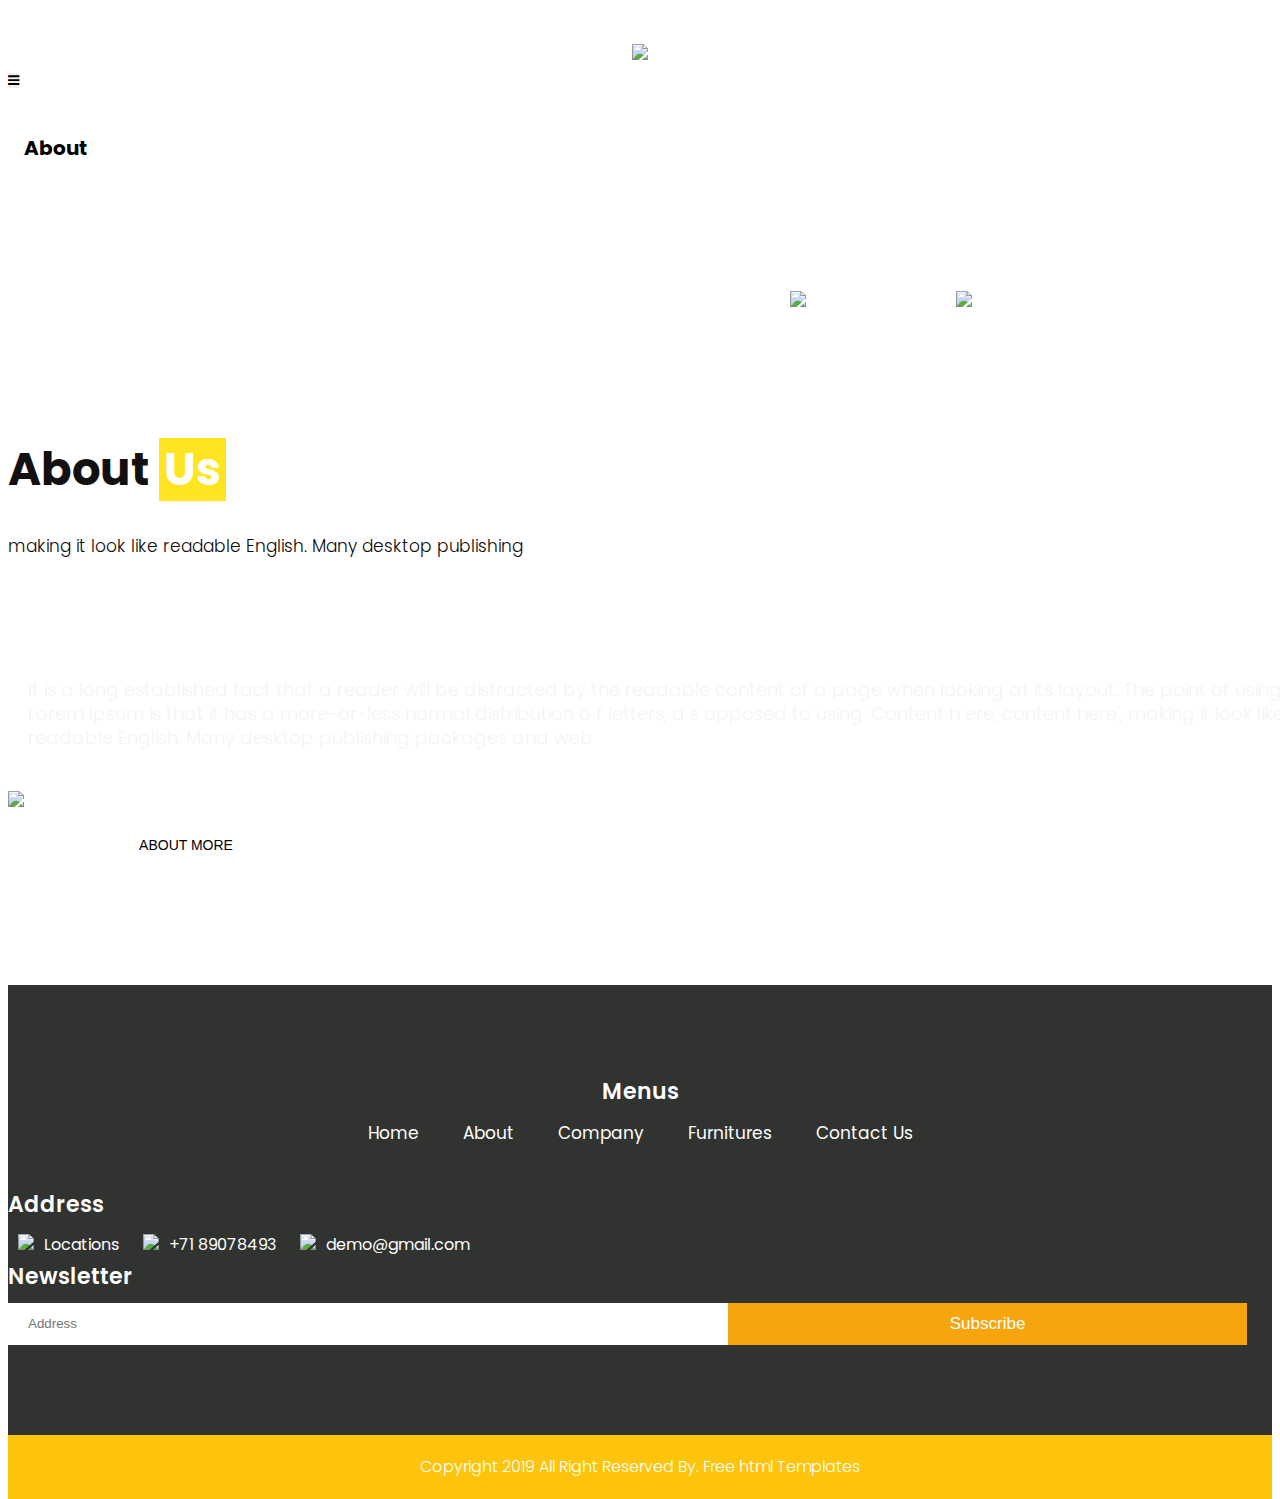
==== about.html @ 8363abc8 "added currently active menu" ====
<!DOCTYPE html>
<html lang="en">
<head>
<!-- basic -->
<meta charset="utf-8">
<meta http-equiv="X-UA-Compatible" content="IE=edge">
<meta name="viewport" content="width=device-width, initial-scale=1">
<!-- mobile metas -->
<meta name="viewport" content="width=device-width, initial-scale=1">
<meta name="viewport" content="initial-scale=1, maximum-scale=1">
<!-- site metas -->
<title>About</title>
<meta name="keywords" content="">
<meta name="description" content="">
<meta name="author" content="">	
<!-- bootstrap css -->
<link rel="stylesheet" type="text/css" href="css/bootstrap.min.css">
<!-- style css -->
<link rel="stylesheet" type="text/css" href="css/style.css">
<!-- Responsive-->
<link rel="stylesheet" href="css/responsive.css">
<!-- fevicon -->
<link rel="icon" href="images/fevicon.png" type="image/gif" />
<!-- Scrollbar Custom CSS -->
<link rel="stylesheet" href="css/jquery.mCustomScrollbar.min.css">
<!-- Tweaks for older IEs-->
<link rel="stylesheet" href="https://netdna.bootstrapcdn.com/font-awesome/4.0.3/css/font-awesome.css">
<!-- owl stylesheets --> 
<link rel="stylesheet" href="css/owl.carousel.min.css">
<link rel="stylesheet" href="css/owl.theme.default.min.css">
<link rel="stylesheet" href="https://cdnjs.cloudflare.com/ajax/libs/fancybox/2.1.5/jquery.fancybox.min.css" media="screen">

</head>
<body>
	<!--header section start -->
	<div class="header_section">
		<div class="container-fluid">
			<div class="row">
			    <div class="col-sm-12 col-lg-3">
				    <div class="logo"><img src="images/logo.png"></div>
			    </div>
			    <div class="col-sm-4 col-lg-5">
			    	<div class="menu-area">
                    <nav class="navbar navbar-expand-lg ">
                        <!-- <a class="navbar-brand" href="#">Menu</a> -->
                        <button class="navbar-toggler collapsed" type="button" data-toggle="collapse" data-target="#navbarSupportedContent" aria-controls="navbarSupportedContent" aria-expanded="false" aria-label="Toggle navigation">
                        <i class="fa fa-bars"></i>
                        </button>
                        <div class="collapse navbar-collapse" id="navbarSupportedContent">
                            <ul class="navbar-nav mr-auto">
                              <li class="nav-item">
                                <a class="nav-link" href="index.html">Home<span class="sr-only">(current)</span></a>
                              </li>
                              <li class="nav-item">
                                <a class="nav-link active" href="about.html">About</a>
                              </li>
                              <li class="nav-item">
                                <a class="nav-link" href="company.html">Company</a>
                              </li>
                              <li class="nav-item">
      	                        <a class="nav-link" href="furnitures.html">Furnitures</a>
                              </li>
                              <li class="nav-item">
      	                        <a class="nav-link" href="contact.html">Contact Us</a>
                              </li>
                            </ul>
                        </div>
                    </nav>
                </div>
			    </div>
			    <div class="col-sm-8 col-lg-4">
			    	<div class="togle_3">
                  <div class="left_main">
                     <div class="menu_main">
                        <a href="#"><i class="fa fa-fw fa-user"></i> Login / Register</a>
                     </div>
                  </div>
                  <div class="middle_main">
                     <div class="shoping_bag"><img src="images/search-icon.png"></div>
                  </div>
                  <div class="right_main">
                     <div class="togle_main"><img src="images/shopping-bag.png"></div>
                  </div>
               </div>
			    </div>

		</div>
		</div>
  </div>
  <!-- header section end  -->
  <!-- about section start -->
  <div class="layout_padding about_section ">
    <div class="container">
      <h1 class="about_taital">About <span style="background-color: #fee421; color: #fff; padding: 0px 5px;">Us</span></h1>
      <p class="market_text">making it look like readable English. Many desktop publishing</p>
      <div class="about_bg">
        <div class="row">
          <div class="col-md-8">
            <p class="about_long_text">It is a long established fact that a reader will be distracted by the readable content of a page when looking at its layout. The point of using Lorem Ipsum is that it has a more-or-less normal distribution o
                        f letters, a
                        s opposed to using 'Content h
                        ere, content here', making it look like readable English. Many desktop publishing packages and web</p>
                        <button class="about_bt">ABOUT MORE</button>
          </div>
          <div class="col-md-4">
            <div class="table_img"><img src="images/about-img.png"></div>
          </div>
        </div>
      </div>
    </div>
  </div>
  <!-- about section end -->
  <!-- footer section start -->
  <div class="footer_section layout_padding">
    <div class="container">
    <div class="row">
        
         
          <div class="col-md-12">
            <div class="useful_main border_right0">
              <h2 class="useful_text">Menus</h2>
              <ul >
                <li><a href="home.html">Home</a></li>
                <li><a href="about.html">About </a></li>
                <li><a href="company.html">Company</a></li>
                <li><a href="furnitures.html">Furnitures</a></li>
                <li><a href="contact.html">Contact Us</a></li>
              </ul>
              
              
              
              
              
            </div>
          </div>
          <div class="col-lg-6 col-md-6 col-sm-6 ">
           <h2 class="useful_text">Address</h2>
                     <ul class="location">
                <li><img src="images/map-icon.png">Locations</li>
                
                <li><img src="images/call-icon.png"><a href="company.html">+71 89078493</a></li>
                <li><img src="images/email-icon.png"><a href="furnitures.html">demo@gmail.com</a></li>
                
              </ul>
                       

          </div>
           <div class="col-lg-6 col-md-6 col-sm-6 ">
            <h2 class="useful_text">Newsletter</h2>
            <div class="form-group">
                        <input type="text" class="address_send" placeholder="Address" name="Email">
                    <button class="subscribe_bt">Subscribe</button>
                     </div>
          </div>
      </div>
    </div>
  </div>
  <!-- footer section end --> 
  <!-- copyright section start -->  
  <div class="copyright">
    <div class="container">
      <p class="copyright_text">Copyright 2019 All Right Reserved By.<a href="https://html.design"> Free  html Templates</p>
    </div>
  </div>
  <!-- copyright section end -->  

      <!-- Javascript files-->
      <script src="js/jquery.min.js"></script>
      <script src="js/popper.min.js"></script>
      <script src="js/bootstrap.bundle.min.js"></script>
      <script src="js/jquery-3.0.0.min.js"></script>
      <script src="js/plugin.js"></script>
      <!-- sidebar -->
      <script src="js/jquery.mCustomScrollbar.concat.min.js"></script>
      <script src="js/custom.js"></script>
      <!-- javascript --> 
      <script src="js/owl.carousel.js"></script>
      <script src="https:cdnjs.cloudflare.com/ajax/libs/fancybox/2.1.5/jquery.fancybox.min.js"></script>
      <script>
         $(document).ready(function(){
         $(".fancybox").fancybox({
         openEffect: "none",
         closeEffect: "none"
         });
         </script>  

</body>
</html>
---- css/style.css ----
/*--------------------------------------------------------------------- File Name: style.css ---------------------------------------------------------------------*/


/*--------------------------------------------------------------------- import Fonts ---------------------------------------------------------------------*/

@import url('https://fonts.googleapis.com/css?family=Rajdhani:300,400,500,600,700');
@import url('https://fonts.googleapis.com/css?family=Poppins:100,100i,200,200i,300,300i,400,400i,500,500i,600,600i,700,700i,800,800i,900,900i');

/*****---------------------------------------- 1) font-family: 'Rajdhani', sans-serif;
 2) font-family: 'Poppins', sans-serif;
 ----------------------------------------*****/


/*--------------------------------------------------------------------- import Files ---------------------------------------------------------------------*/

@import url(animate.min.css);
@import url(normalize.css);
@import url(meanmenu.css);
@import url(owl.carousel.min.css);
@import url(slick.css);
@import url(jquery-ui.css);
@import url(nice-select.css);

/*--------------------------------------------------------------------- skeleton ---------------------------------------------------------------------*/

* {
     box-sizing: border-box !important;
     transition: ease all 0.5s;
}

html {
     scroll-behavior: smooth;
}

body {
     color: #666666;
     font-size: 14px;
     font-family: poppins;
     line-height: 1.80857;
     font-weight: normal;
     overflow-x: hidden;
}

a {
     color: #1f1f1f;
     text-decoration: none !important;
     outline: none !important;
     -webkit-transition: all .3s ease-in-out;
     -moz-transition: all .3s ease-in-out;
     -ms-transition: all .3s ease-in-out;
     -o-transition: all .3s ease-in-out;
     transition: all .3s ease-in-out;
}

h1,
h2,
h3,
h4,
h5,
h6 {
     letter-spacing: 0;
     font-weight: normal;
     position: relative;
     padding: 0 0 10px 0;
     font-weight: normal;
     line-height: normal;
     color: #111111;
     margin: 0
}

h1 {
     font-size: 24px
}

h2 {
     font-size: 22px
}

h3 {
     font-size: 18px
}

h4 {
     font-size: 16px
}

h5 {
     font-size: 14px
}

h6 {
     font-size: 13px
}

*,
*::after,
*::before {
     -webkit-box-sizing: border-box;
     -moz-box-sizing: border-box;
     box-sizing: border-box;
}

h1 a,
h2 a,
h3 a,
h4 a,
h5 a,
h6 a {
     color: #212121;
     text-decoration: none!important;
     opacity: 1
}

button:focus {
     outline: none;
}

ul,
li,
ol {
     margin: 0px;
     padding: 0px;
     list-style: none;
}

p {
     margin: 20px;
     font-weight: 300;
     font-size: 15px;
     line-height: 24px;
}

a {
     color: #222222;
     text-decoration: none;
     outline: none !important;
}

a,
.btn {
     text-decoration: none !important;
     outline: none !important;
     -webkit-transition: all .3s ease-in-out;
     -moz-transition: all .3s ease-in-out;
     -ms-transition: all .3s ease-in-out;
     -o-transition: all .3s ease-in-out;
     transition: all .3s ease-in-out;
}

img {
     max-width: 100%;
     height: auto;
}

 :focus {
     outline: 0;
}

.paddind_bottom_0 {
     padding-bottom: 0 !important;
}

.btn-custom {
     margin-top: 20px;
     background-color: transparent !important;
     border: 2px solid #ddd;
     padding: 12px 40px;
     font-size: 16px;
}

.lead {
     font-size: 18px;
     line-height: 30px;
     color: #767676;
     margin: 0;
     padding: 0;
}

.form-control:focus {
     border-color: #ffffff !important;
     box-shadow: 0 0 0 .2rem rgba(255, 255, 255, .25);
}

.navbar-form input {
     border: none !important;
}

.badge {
     font-weight: 500;
}

blockquote {
     margin: 20px 0 20px;
     padding: 30px;
}

button {
     border: 0;
     margin: 0;
     padding: 0;
     cursor: pointer;
}

.full {
     float: left;
     width: 100%;

}

.layout_padding {
     padding-top: 90px;
     padding-bottom: 0px;
}

.header_section{
	width: 100%;
	float: left;
	background-image: url(../images/banner-bg.png);
	height: auto;
	background-size: 100%;
	background-repeat: no-repeat;
    padding: 25px 0;
}

.logo{
	width: 100%;
	float: left;
	text-align: center;
    padding-top: 10px;
}

.image_6{
    width: 100%;
    float: left;
}

.image_6 img {
    width: 100%;
}

.number_tetx{
	width: 100%;
	float: left;
	font-size: 14px;
	color: #ffffff;
	padding-bottom:30px;
	padding-left: 10px;
}
.line{
	width: 100%;
	float: left;
	font-size: 14px;
	color: #ffffff;
	text-align: center;

}

.left_img {
    width: 100%;
    float: left;
    margin-top: 40px;
    text-align: center;
}

.togle_3{
	width: 100%;
	float: left;
    padding-top: 10px;
}
.left_main{
	width: 50%;
	float: left;
}

.right_main{
	width: 25%;
	float: left;
}
.middle_main{
	width: 25%;
	float: left;
}
.shoping_bag {
    width: 100%;
    float: left;
    text-align: center;
    margin-top: 6px;
}

.right_main { margin-top: 6px;}
.menu_main {
    float: left;
    padding-left: 10px;
    color: #ffffff;
    font-size: 20px;
    width: 100%;
    text-align: right;
}
.menu_main a {
    color: #ffffff;
}
.menu_main a:hover{ color: #ffffff; }
.navbar-expand-lg .navbar-nav .nav-link {
   padding: 0 16px; 
    padding-top: 0;
    font-size: 20px;
    color: #ffffff;
} 

.navbar-nav .nav-item .active {
    font-weight: bolder;
    color: #000;
 } 

.nav-link:focus, .nav-link:hover {
    color: #000 !important;
}

.furniture_text{
	width: 100%;
	float: left;
	font-size: 84px;
	color: #060a0b;
	font-weight: bold;
}
.trends_text{
	width: 100%;
	float: left;
	font-size: 84px;
	color: #ffffff;
	font-weight: bold;
    line-height: 75px;
}

.lorem_text{
	width: 100%;
	float: left;
	font-size: 17px;
	color: #ffffff;
	margin-left: 0px;
}

.more_bt {
    width: 40%;
    float: left;
    background-color: #ffffff;
    font-size: 17px;
    color: #121010;
    height: 50px;
    font-weight: 700;
    padding-top: 5px;
}

.furniture_bt {
    width: 40%;
    float: left;
    background-color: #000000;
    font-size: 17px;
    color: #ffffff;
    height: 50px;
    font-weight: 700;
    padding-top: 5px;
    margin-left: 25px;
}

.about_section{
	width: 100%;
	float: left;
}

.about_taital{
	width: 100%;
	float: left;
	font-size: 45px;
	color: #121010;
	font-weight: 700;
}
.market_text{
	width: 100%;
	float: left;
	font-size: 17px;
	color: #0d0909;
	margin-left: 0px;
}

.about_bg{
	width: 100%;
	float: left;
	background-image: url(../images/about-bg.png);
	height: auto;
	background-size: 100%;
	background-repeat: no-repeat;
}
.about_long_text{
	width: 100%;
	float: left;
	color: #f7f3f3;	
	font-size: 18px;
	padding-top: 80px;

}
.about_bt {
    width: 25%;
    float: left;
    background-color: #ffffff;
    color: #000000;
    text-align: center;
    font-size: 14px;
    height: 50px;
    margin-left: 20px;
    margin-top: 50px;	
}

.table_img {
    width: 100%;
    float: left;
    position: relative;
    top: -80px;
}

.our_furniture_section{
	width: 100%;
	float: left;
}

.our_section_2 {
    width: 100%;
    float: left;
    margin-top: 20px;
}

.image{
	width: 100%;
	float: left;
}

.images_bt{
	width: 100%;
	float: left;
}
.image_left{
	width: 30%;
	float: left;
}
.image_right{
	width: 70%;
	float: left;
}
.seemore_bt {
    width: 85%;
    float: left;
    margin-top: 220px;
    height: 45px;
    background-color: #000;
    color: #ffffff;
    margin-left: 20px;
}
.image_9{
	width: 100%;
	float: left;
}
.new_text {
    width: 100%;
    float: left;
    font-size: 18px;
    color: #000;
    text-align: right;
    top: -135px;
    position: relative;
    font-weight: 700;
}

.images_section_2 {
    width: 100%;
    float: left;
    margin-top: 30px;
}

.testi_monial_section{
	width: 100%;
	float: left;
}

.testi_monila_text{ 
	width: 100%;
	float: left;
	text-align: center;
	font-size: 40px;
	color: #080607;
	font-weight: bold;
}

.testimonila_inner {
    width: 100%;
    float: left;
    background-color: #676766;
    height: auto;
    margin-top: 90px;
    padding-bottom: 30px;
}

.testing_img {
    width: 100%;
    float: left;
    position: relative;
    top: -60px;
}
.helina_text{
	width: 100%;
	float: left;
	font-size: 26px;
	color: #ffffff;
	padding-left: 130px;
	font-weight: 600;	
}

.dolor_text{
	width: 95%;
	float: left;
	font-size: 14px;
	color: #ffffff;
	padding-left: 130px;
	margin-left: 0px;
}

.contact_section{
	width: 100%;
	float: left;
}

.contact_section_inner{
	width: 100%;
	float: left;
	background-color: #fee509;
	height: auto;
}
.contact_main {
    width: 100%;
    padding: 60px 80px;
    float: left;
}
.contact_text{
	width: 100%;
	float: left;
	font-size: 24px;
	color: #000000;
	text-align: left;
	font-weight: 600;
}
.input_main{
	width: 100%;
	float: left;
}
.social_icon{
	width: 100%;
	float: left;
}
.email-bt{
	width: 100%;
	float: left;
	background-color: #ffffff;
	border: 0px;
	height: 30px;
	padding: 0px 15px;
}
.social_icon li{ float: left; padding-left: 22px;}
.massage_box{
	width: 100%;
	float: left;
}

.massage-bt {
    width: 100%;
    float: left;
    background-color: #ffffff;
    border: 0px;
    height: 50px;
    padding: 12px 15px 0px 15px;
}
.send_bt{
	width: 100%;
	float: left;
	background-color: #000000;
	color: #ffffff;
	height: 50px;
	margin-top: 17px;
	font-size: 26px;
}

.footer_section{
	width: 100%;
	float: left;
	background-color: #303330;
	height: auto;
	margin-top: 90px;
    padding-bottom: 90px;
}

ul.location li  {
	display: inline-block;
padding: 0 10px;
color: #fff;
font-size: 16px;
}

ul.location li a {
    color: #fff;
font-size: 16px;
}
ul.location li img {padding-right: 10px;}






.map{ padding-left: 20px; }
.useful_text{
	width: 100%;
	float: left;
	font-size: 22px;
	color: #ffffff;
	font-weight: 600;

}

.useful_main {
	text-align: center;
    padding-bottom: 39px;
}

.useful_main  ul li {display: inline-block;}
.useful_main  ul li a {color: #fff; font-size: 17px; padding: 0px 20px;}


.useful_main ul li a:hover {
    color: #f6a50e;
}
.address_send {
    width: 100%;
    float: left;
    background-color: #ffffff;
    color: #000;
    border: inherit;
    padding: 0px 20px;
    height: 42px;
    width: 57%;
}

.subscribe_bt {
    color: #ffffff;
    background-color: #f6a50e;
   width: 41%;
height: 42px;
font-size: 17px;
}
.copyright{
	width: 100%;
	float: left;
	background-color: #fec40c;
	height: auto;
}
.copyright_text{
	width: 100%;
	float: left;
	text-align: center;
	margin-left: 0px;
	font-size: 16px;
	color: #ffffff;
}
.copyright_text a{ color: #ffffff; }
.copyright_text a:hover{ color: #000000; }



#carouselExampleIndicators a.carousel-control-prev {
    position: absolute;
    left: 110px;
    top: 545px;
    background-color: #2f2c2c;
}

#carouselExampleIndicators .carousel-control-prev, #carouselExampleIndicators .carousel-control-next {
    width: 65px;
    height: 65px;
    background: #000;
    opacity: 1;
    font-size: 30px;
    color: #ffffff;
    border-radius: 100%;
}

#carouselExampleIndicators .carousel-control-prev:hover, #carouselExampleIndicators .carousel-control-next:hover, #carouselExampleIndicators .carousel-control-prev:focus, #carouselExampleIndicators .carousel-control-next:focus {
    background: #091e30;
    color: #fff;
}
#carouselExampleIndicators a.carousel-control-next {
    position: absolute;
    left: 195px;
   top: 74.4%;
    background-color: #2f2c2c;
}
#carouselExampleIndicators .carousel-control-prev, #carouselExampleIndicators .carousel-control-next {
    width: 65px;
    height: 65px;
    background: #fff;
    opacity: 1;
    font-size: 30px;
    color: #091e30;
    border-radius: 100%;
}


#my_carousel a.carousel-control-prev {
    position: absolute;
    left: -90px;
    top: 300px;
    background-color: #ffd837;
}

#my_carousel .carousel-control-prev, #my_carousel .carousel-control-next {
    width: 65px;
    height: 65px;
    background: #000;
    opacity: 1;
    font-size: 30px;
    color: #ffffff;
    border-radius: 100%;
}

#my_carousel .carousel-control-prev:hover, #my_carousel .carousel-control-next:hover, #my_carousel .carousel-control-prev:focus, #my_carousel .carousel-control-next:focus {
    background: #676766;
    color: #fff;
}

#my_carousel a.carousel-control-next {
    position: absolute;
    left: 70rem;
    top: 56%;
    background-color: #676766;
}

#my_carousel .carousel-control-prev, #my_carousel .carousel-control-next {
    width: 65px;
    height: 65px;
    background: #fff;
    opacity: 1;
    font-size: 30px;
    color: #091e30;
    border-radius: 100%;
}
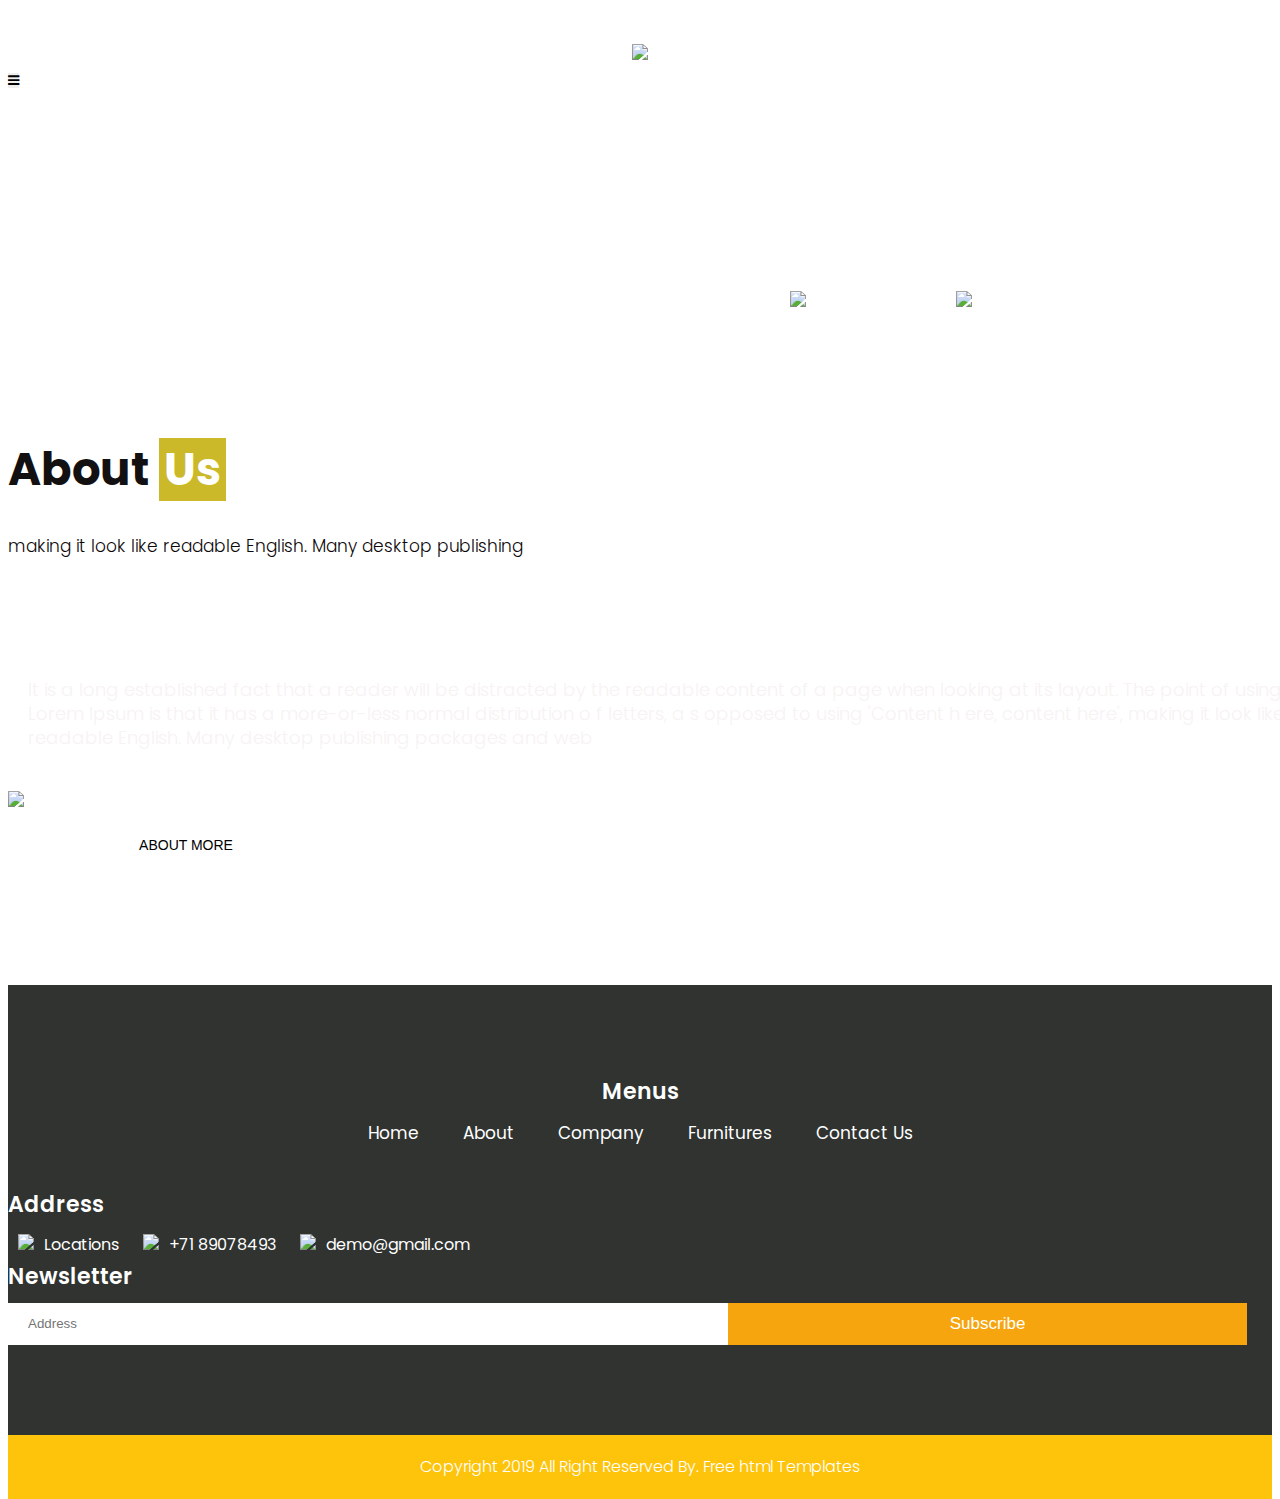
==== commit d8fa42dd: "Changed the Background Color" ====
--- a/about.html
+++ b/about.html
@@ -48,21 +48,16 @@
                         </button>
                         <div class="collapse navbar-collapse" id="navbarSupportedContent">
                             <ul class="navbar-nav mr-auto">
-                              <li class="nav-item">
-                                <a class="nav-link" href="index.html">Home<span class="sr-only">(current)</span></a>
-                              </li>
-                              <li class="nav-item">
-                                <a class="nav-link active" href="about.html">About</a>
-                              </li>
-                              <li class="nav-item">
-                                <a class="nav-link" href="company.html">Company</a>
-                              </li>
-                              <li class="nav-item">
-      	                        <a class="nav-link" href="furnitures.html">Furnitures</a>
-                              </li>
-                              <li class="nav-item">
-      	                        <a class="nav-link" href="contact.html">Contact Us</a>
-                              </li>
+                               <li class="nav-item active">
+                                <a class="nav-link active" href="index.html">Home<span class="sr-only">(current)</span></a> </li>
+                               <li class="nav-item">
+                                <a class="nav-link" href="about.html">About</a></li>
+                               <li class="nav-item">
+                                <a class="nav-link" href="company.html">Company</a></li>
+                               <li class="#" href="#">
+      	                        <a class="nav-link" href="furnitures.html">Furnitures</a></li>
+                               <li class="nav-item" href="#">
+      	                        <a class="nav-link" href="contact.html">Contact Us</a></li>
                             </ul>
                         </div>
                     </nav>
@@ -91,7 +86,7 @@
   <!-- about section start -->
   <div class="layout_padding about_section ">
     <div class="container">
-      <h1 class="about_taital">About <span style="background-color: #fee421; color: #fff; padding: 0px 5px;">Us</span></h1>
+      <h1 class="about_taital">About <span style="background-color: #ccb929; color: #fff; padding: 0px 5px;">Us</span></h1>
       <p class="market_text">making it look like readable English. Many desktop publishing</p>
       <div class="about_bg">
         <div class="row">
@@ -185,4 +180,4 @@
          </script>  
 
 </body>
-</html>+</html>
--- a/css/style.css
+++ b/css/style.css
@@ -307,11 +307,6 @@
     color: #ffffff;
 } 
 
-.navbar-nav .nav-item .active {
-    font-weight: bolder;
-    color: #000;
- } 
-
 .nav-link:focus, .nav-link:hover {
     color: #000 !important;
 }
@@ -343,24 +338,33 @@
 .more_bt {
     width: 40%;
     float: left;
-    background-color: #ffffff;
+    background-color:gainsboro;
     font-size: 17px;
-    color: #121010;
+    color: #e20a0a;
     height: 50px;
     font-weight: 700;
     padding-top: 5px;
 }
 
+.more_bt:hover{
+    background-color:midnightblue;
+}
+
 .furniture_bt {
     width: 40%;
     float: left;
-    background-color: #000000;
+    background-color: gainsboro;
     font-size: 17px;
-    color: #ffffff;
+    color: #000;
     height: 50px;
     font-weight: 700;
     padding-top: 5px;
     margin-left: 25px;
+    border-radius: 5px;
+}
+
+.furniture_bt:hover{
+    background-color: midnightblue;
 }
 
 .about_section{
@@ -408,7 +412,11 @@
     font-size: 14px;
     height: 50px;
     margin-left: 20px;
-    margin-top: 50px;	
+    margin-top: 50px;
+    border-radius: 5px;	
+}
+.about_bt:hover{
+    background-color: cadetblue;
 }
 
 .table_img {
@@ -454,6 +462,10 @@
     background-color: #000;
     color: #ffffff;
     margin-left: 20px;
+    border-radius: 10px;
+}
+.seemore_bt:hover{
+    background-color: maroon;
 }
 .image_9{
 	width: 100%;
@@ -748,4 +760,4 @@
     font-size: 30px;
     color: #091e30;
     border-radius: 100%;
-}+}
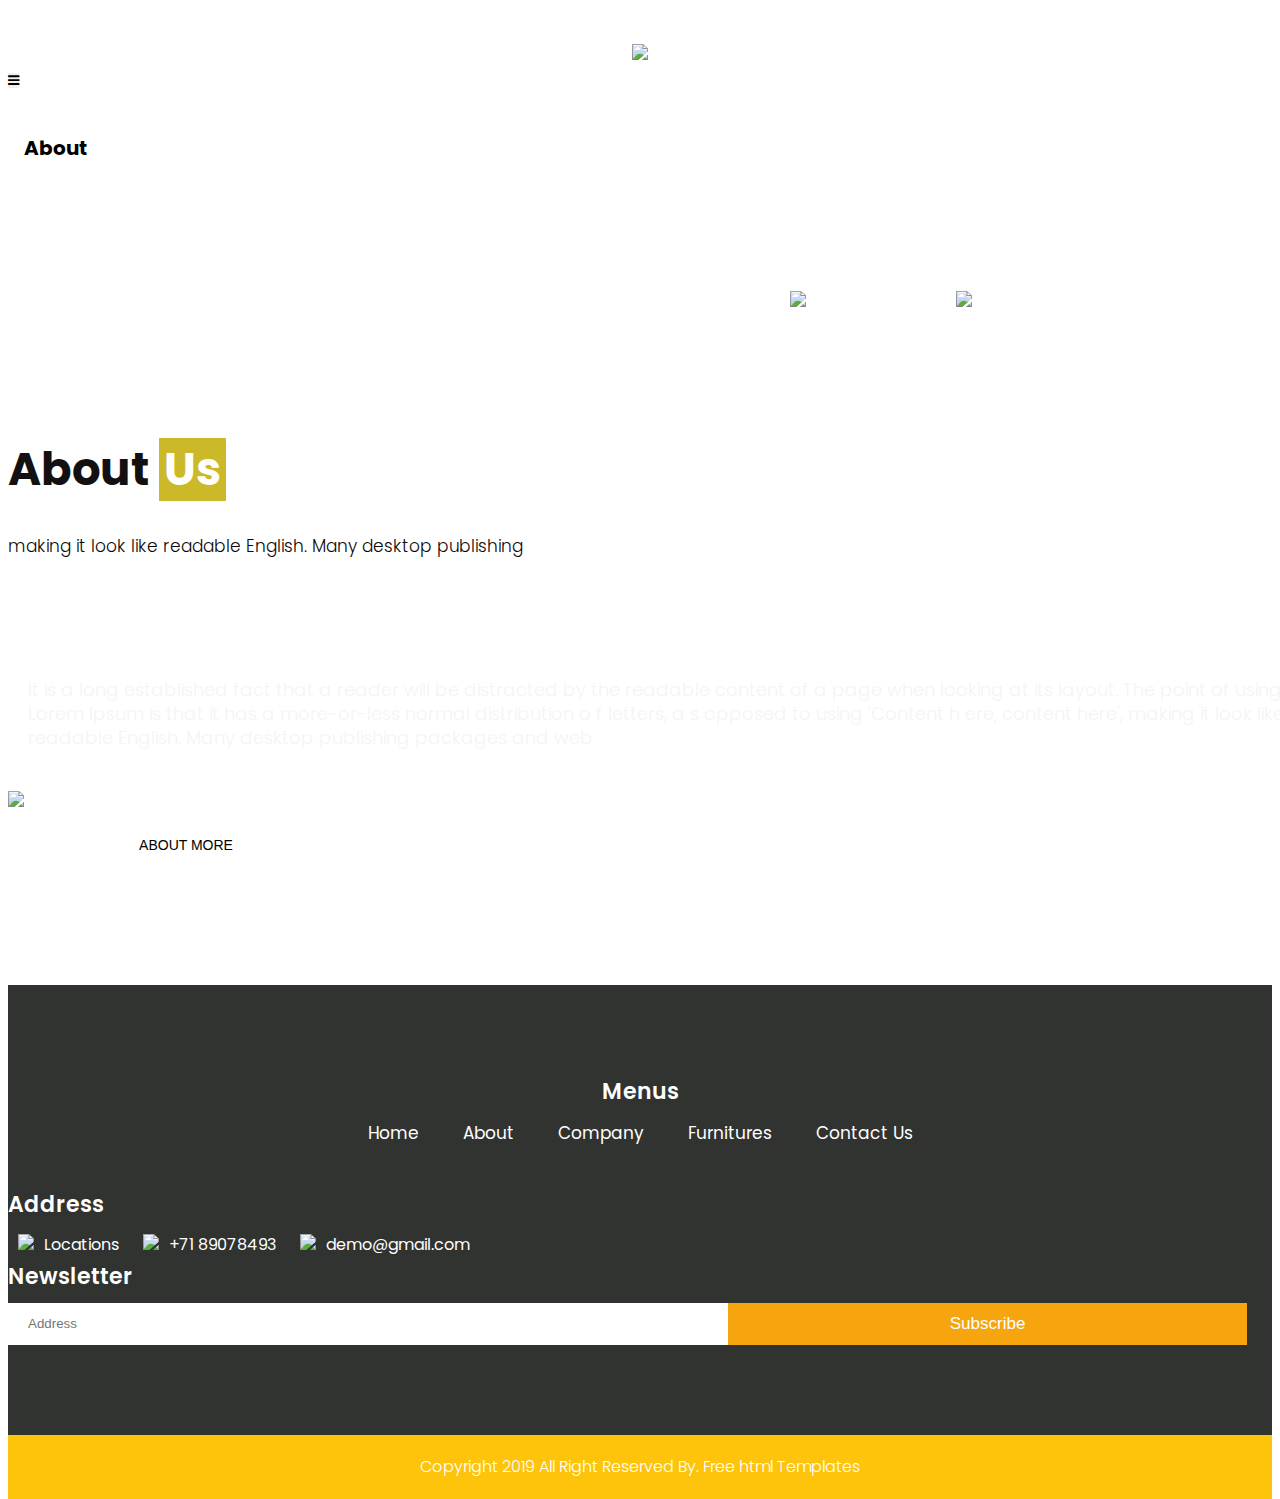
==== commit 62662221: "Merge pull request #8 from isuruisuru/main" ====
--- a/about.html
+++ b/about.html
@@ -48,16 +48,21 @@
                         </button>
                         <div class="collapse navbar-collapse" id="navbarSupportedContent">
                             <ul class="navbar-nav mr-auto">
-                               <li class="nav-item active">
-                                <a class="nav-link active" href="index.html">Home<span class="sr-only">(current)</span></a> </li>
-                               <li class="nav-item">
-                                <a class="nav-link" href="about.html">About</a></li>
-                               <li class="nav-item">
-                                <a class="nav-link" href="company.html">Company</a></li>
-                               <li class="#" href="#">
-      	                        <a class="nav-link" href="furnitures.html">Furnitures</a></li>
-                               <li class="nav-item" href="#">
-      	                        <a class="nav-link" href="contact.html">Contact Us</a></li>
+                              <li class="nav-item">
+                                <a class="nav-link" href="index.html">Home<span class="sr-only">(current)</span></a>
+                              </li>
+                              <li class="nav-item">
+                                <a class="nav-link active" href="about.html">About</a>
+                              </li>
+                              <li class="nav-item">
+                                <a class="nav-link" href="company.html">Company</a>
+                              </li>
+                              <li class="nav-item">
+      	                        <a class="nav-link" href="furnitures.html">Furnitures</a>
+                              </li>
+                              <li class="nav-item">
+      	                        <a class="nav-link" href="contact.html">Contact Us</a>
+                              </li>
                             </ul>
                         </div>
                     </nav>
--- a/css/style.css
+++ b/css/style.css
@@ -307,6 +307,11 @@
     color: #ffffff;
 } 
 
+.navbar-nav .nav-item .active {
+    font-weight: bolder;
+    color: #000;
+ } 
+
 .nav-link:focus, .nav-link:hover {
     color: #000 !important;
 }
@@ -543,7 +548,7 @@
 .contact_section_inner{
 	width: 100%;
 	float: left;
-	background-color: #fee509;
+	background-color: #ccb929;
 	height: auto;
 }
 .contact_main {
@@ -597,6 +602,9 @@
 	height: 50px;
 	margin-top: 17px;
 	font-size: 26px;
+}
+.send_bt:hover{
+    background-color: crimson;
 }
 
 .footer_section{
@@ -662,10 +670,14 @@
 .subscribe_bt {
     color: #ffffff;
     background-color: #f6a50e;
-   width: 41%;
-height: 42px;
-font-size: 17px;
-}
+    width: 41%;
+    height: 42px;
+    font-size: 17px;
+}
+.subscribe_bt:hover{
+    background-color: crimson;
+}
+
 .copyright{
 	width: 100%;
 	float: left;
